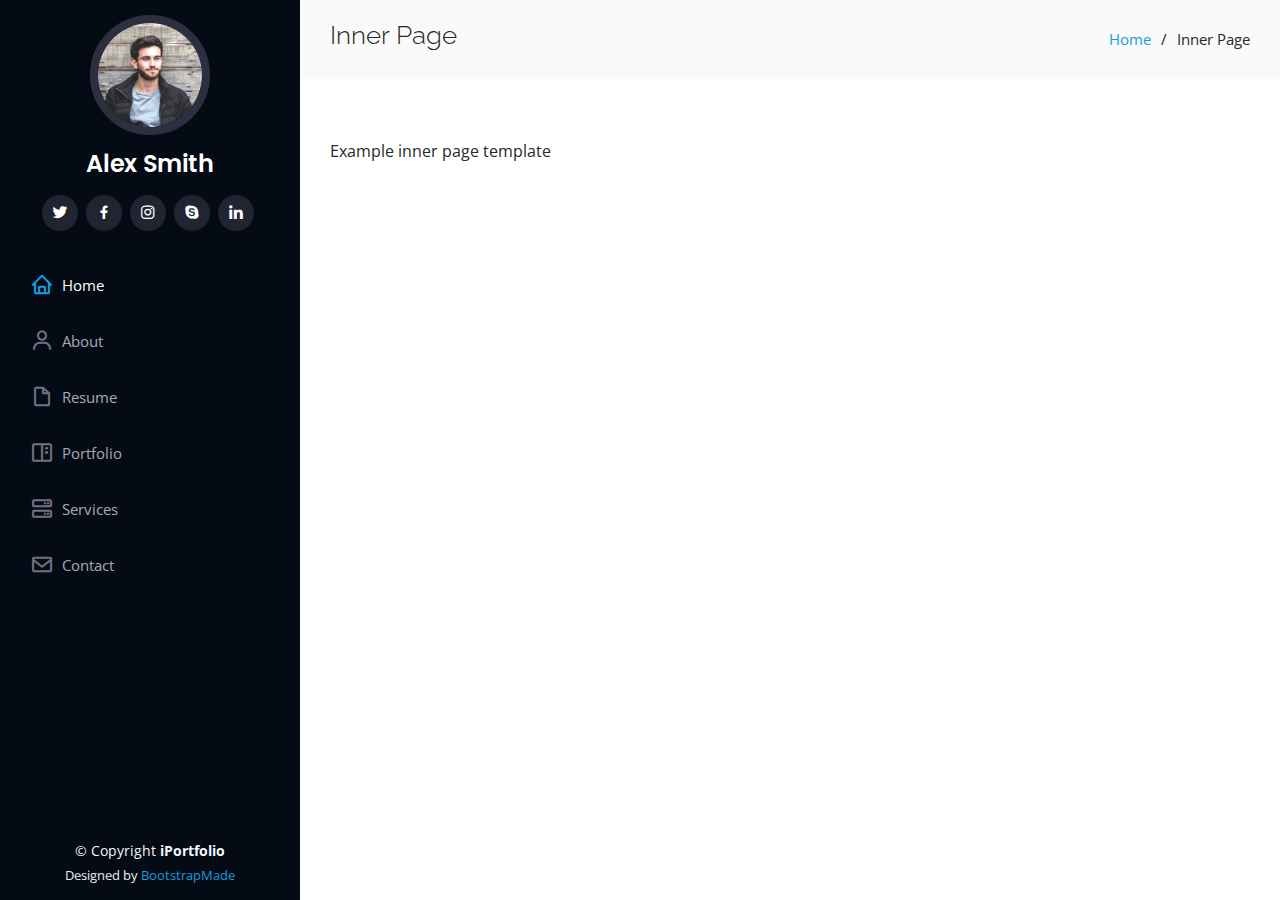
==== inner-page.html @ da7ac53c "first commit" ====
<!DOCTYPE html>
<html lang="en">

<head>
  <meta charset="utf-8">
  <meta content="width=device-width, initial-scale=1.0" name="viewport">

  <title>Inner Page - iPortfolio Bootstrap Template</title>
  <meta content="" name="description">
  <meta content="" name="keywords">

  <!-- Favicons -->
  <link href="assets/img/favicon.png" rel="icon">
  <link href="assets/img/apple-touch-icon.png" rel="apple-touch-icon">

  <!-- Google Fonts -->
  <link href="https://fonts.googleapis.com/css?family=Open+Sans:300,300i,400,400i,600,600i,700,700i|Raleway:300,300i,400,400i,500,500i,600,600i,700,700i|Poppins:300,300i,400,400i,500,500i,600,600i,700,700i" rel="stylesheet">

  <!-- Vendor CSS Files -->
  <link href="assets/vendor/aos/aos.css" rel="stylesheet">
  <link href="assets/vendor/bootstrap/css/bootstrap.min.css" rel="stylesheet">
  <link href="assets/vendor/bootstrap-icons/bootstrap-icons.css" rel="stylesheet">
  <link href="assets/vendor/boxicons/css/boxicons.min.css" rel="stylesheet">
  <link href="assets/vendor/glightbox/css/glightbox.min.css" rel="stylesheet">
  <link href="assets/vendor/swiper/swiper-bundle.min.css" rel="stylesheet">

  <!-- Template Main CSS File -->
  <link href="assets/css/style.css" rel="stylesheet">

  <!-- =======================================================
  * Template Name: iPortfolio
  * Template URL: https://bootstrapmade.com/iportfolio-bootstrap-portfolio-websites-template/
  * Updated: Mar 17 2024 with Bootstrap v5.3.3
  * Author: BootstrapMade.com
  * License: https://bootstrapmade.com/license/
  ======================================================== -->
</head>

<body>

  <!-- ======= Mobile nav toggle button ======= -->
  <i class="bi bi-list mobile-nav-toggle d-xl-none"></i>

  <!-- ======= Header ======= -->
  <header id="header">
    <div class="d-flex flex-column">

      <div class="profile">
        <img src="assets/img/profile-img.jpg" alt="" class="img-fluid rounded-circle">
        <h1 class="text-light"><a href="index.html">Alex Smith</a></h1>
        <div class="social-links mt-3 text-center">
          <a href="#" class="twitter"><i class="bx bxl-twitter"></i></a>
          <a href="#" class="facebook"><i class="bx bxl-facebook"></i></a>
          <a href="#" class="instagram"><i class="bx bxl-instagram"></i></a>
          <a href="#" class="google-plus"><i class="bx bxl-skype"></i></a>
          <a href="#" class="linkedin"><i class="bx bxl-linkedin"></i></a>
        </div>
      </div>

      <nav id="navbar" class="nav-menu navbar">
        <ul>
          <li><a href="#hero" class="nav-link scrollto active"><i class="bx bx-home"></i> <span>Home</span></a></li>
          <li><a href="#about" class="nav-link scrollto"><i class="bx bx-user"></i> <span>About</span></a></li>
          <li><a href="#resume" class="nav-link scrollto"><i class="bx bx-file-blank"></i> <span>Resume</span></a></li>
          <li><a href="#portfolio" class="nav-link scrollto"><i class="bx bx-book-content"></i> <span>Portfolio</span></a></li>
          <li><a href="#services" class="nav-link scrollto"><i class="bx bx-server"></i> <span>Services</span></a></li>
          <li><a href="#contact" class="nav-link scrollto"><i class="bx bx-envelope"></i> <span>Contact</span></a></li>
        </ul>
      </nav><!-- .nav-menu -->
    </div>
  </header><!-- End Header -->

  <main id="main">

    <!-- ======= Breadcrumbs ======= -->
    <section class="breadcrumbs">
      <div class="container">

        <div class="d-flex justify-content-between align-items-center">
          <h2>Inner Page</h2>
          <ol>
            <li><a href="index.html">Home</a></li>
            <li>Inner Page</li>
          </ol>
        </div>

      </div>
    </section><!-- End Breadcrumbs -->

    <section class="inner-page">
      <div class="container">
        <p>
          Example inner page template
        </p>
      </div>
    </section>

  </main><!-- End #main -->

  <!-- ======= Footer ======= -->
  <footer id="footer">
    <div class="container">
      <div class="copyright">
        &copy; Copyright <strong><span>iPortfolio</span></strong>
      </div>
      <div class="credits">
        <!-- All the links in the footer should remain intact. -->
        <!-- You can delete the links only if you purchased the pro version. -->
        <!-- Licensing information: https://bootstrapmade.com/license/ -->
        <!-- Purchase the pro version with working PHP/AJAX contact form: https://bootstrapmade.com/iportfolio-bootstrap-portfolio-websites-template/ -->
        Designed by <a href="https://bootstrapmade.com/">BootstrapMade</a>
      </div>
    </div>
  </footer><!-- End  Footer -->

  <a href="#" class="back-to-top d-flex align-items-center justify-content-center"><i class="bi bi-arrow-up-short"></i></a>

  <!-- Vendor JS Files -->
  <script src="assets/vendor/purecounter/purecounter_vanilla.js"></script>
  <script src="assets/vendor/aos/aos.js"></script>
  <script src="assets/vendor/bootstrap/js/bootstrap.bundle.min.js"></script>
  <script src="assets/vendor/glightbox/js/glightbox.min.js"></script>
  <script src="assets/vendor/isotope-layout/isotope.pkgd.min.js"></script>
  <script src="assets/vendor/swiper/swiper-bundle.min.js"></script>
  <script src="assets/vendor/typed.js/typed.umd.js"></script>
  <script src="assets/vendor/waypoints/noframework.waypoints.js"></script>
  <script src="assets/vendor/php-email-form/validate.js"></script>

  <!-- Template Main JS File -->
  <script src="assets/js/main.js"></script>

</body>

</html>
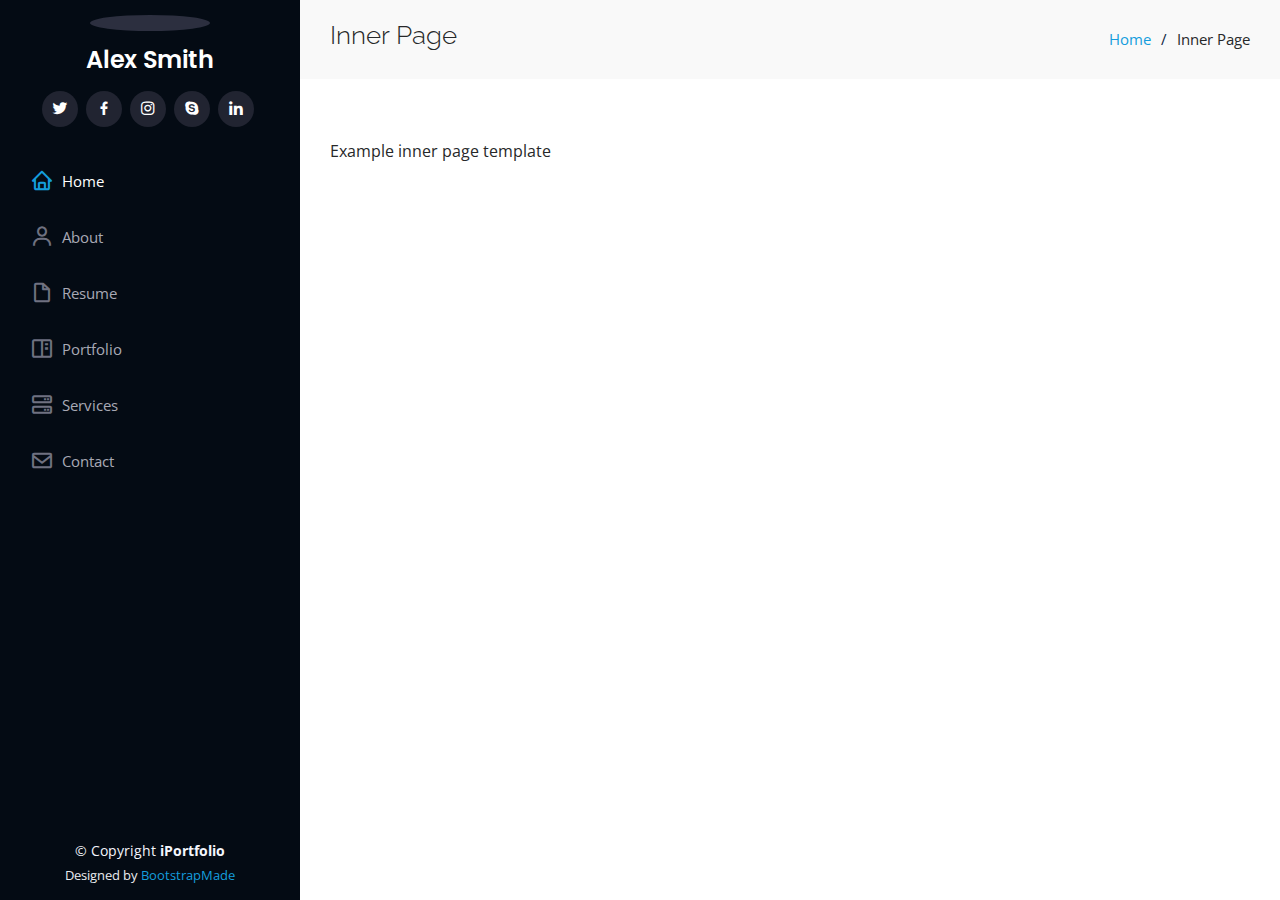
==== commit 55a9d943: "modif photo et correction href" ====
--- a/inner-page.html
+++ b/inner-page.html
@@ -46,7 +46,7 @@
     <div class="d-flex flex-column">
 
       <div class="profile">
-        <img src="assets/img/profile-img.jpg" alt="" class="img-fluid rounded-circle">
+        <img src="assets/img/" alt="" class="img-fluid rounded-circle">
         <h1 class="text-light"><a href="index.html">Alex Smith</a></h1>
         <div class="social-links mt-3 text-center">
           <a href="#" class="twitter"><i class="bx bxl-twitter"></i></a>
